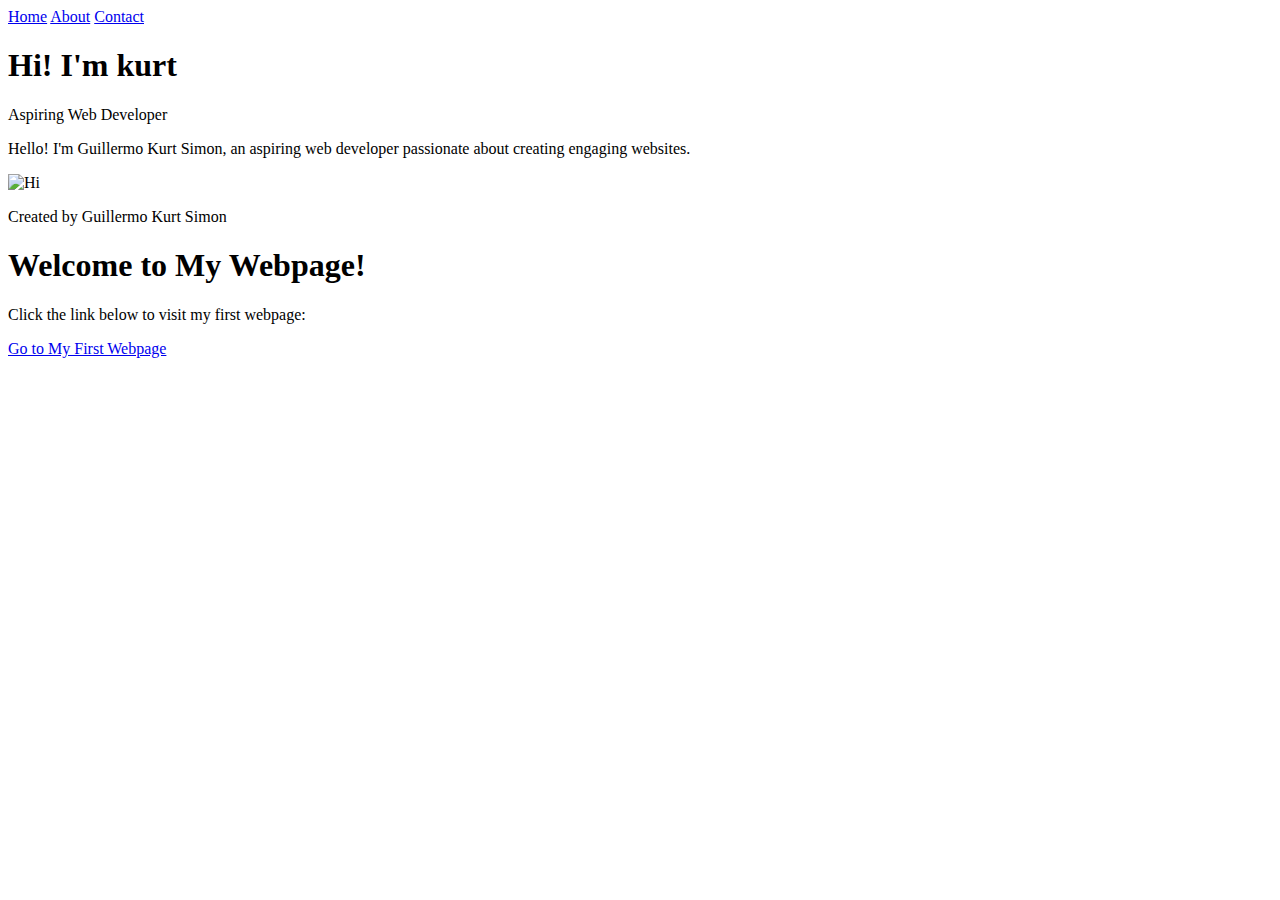
==== index.html @ 0ee40a64 "Add files via upload" ====
<!DOCTYPE html>
<html lang="en">
<head>
    <title>Document</title>
    <link rel="stylesheet" href="1st.css">
</head>
<body>
    <nav>
        <a href="1st.html">Home</a>
        <a href="3rd.html">About</a>
        <a href="4rt.html">Contact</a>
    </nav>
    
    <header>
        <h1>Hi! I'm kurt</div></h1>
        <p>Aspiring Web Developer</p>
    </header>
    
    <main>
        <p>Hello! I'm Guillermo Kurt Simon, an aspiring web developer passionate about creating engaging websites.</p>
        <img src="Hi.jpg" alt="Hi">
    </main>
    
    <footer>
        <p>Created by Guillermo Kurt Simon</p>
    </footer>   
</body>
</html>

<!DOCTYPE html>
<html lang="en">
<head>
    <meta charset="UTF-8">
    <meta name="viewport" content="width=device-width, initial-scale=1.0">
    <title>Link to My Webpage</title>
</head>
<body>
    <h1>Welcome to My Webpage!</h1>
    <p>Click the link below to visit my first webpage:</p>
    <a href="1st.html" target="1st.html">Go to My First Webpage</a>
</body>
</html>
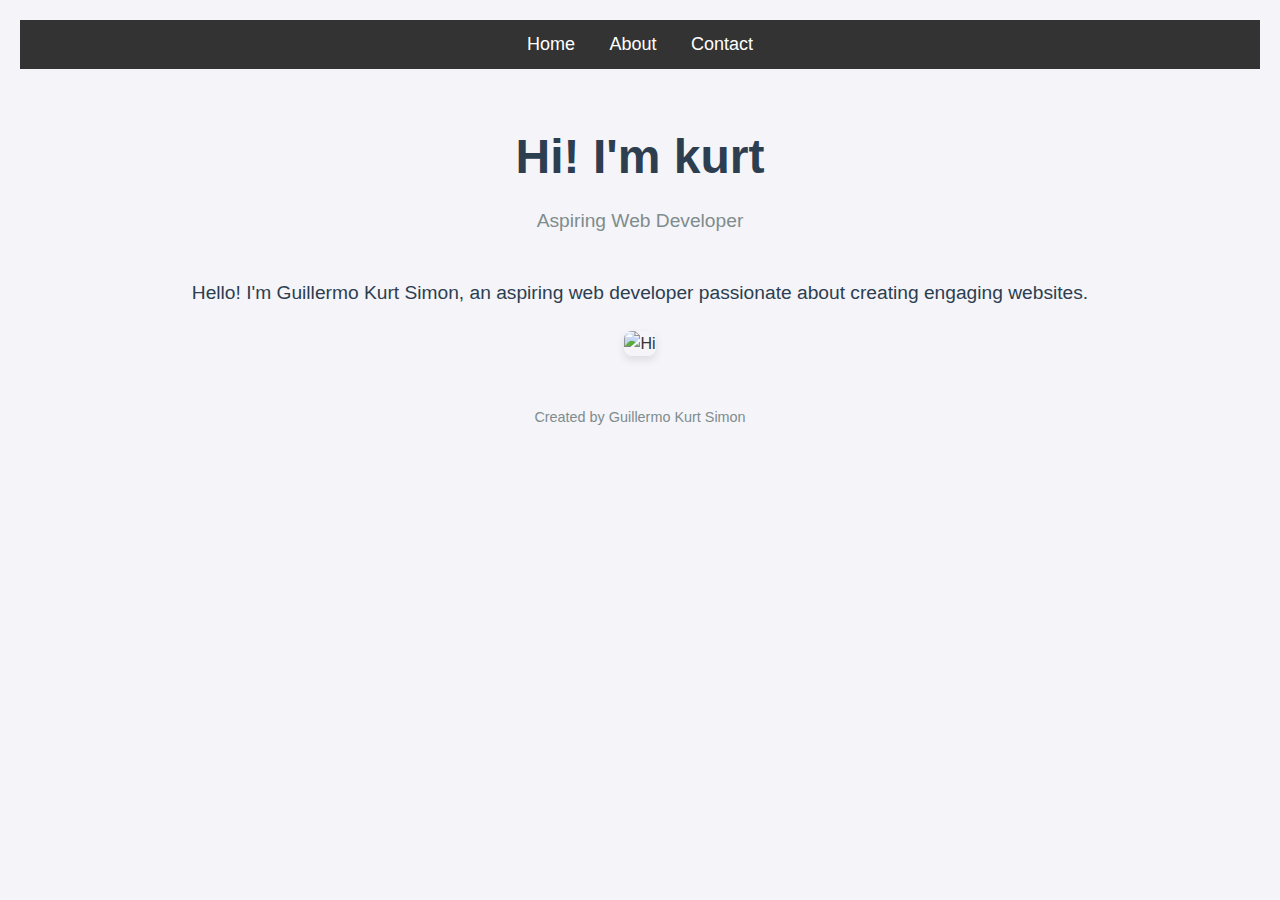
==== commit c22532a7: "Add files via upload" ====
--- a/index.html
+++ b/index.html
@@ -6,7 +6,7 @@
 </head>
 <body>
     <nav>
-        <a href="1st.html">Home</a>
+        <a href="index.html">Home</a>
         <a href="3rd.html">About</a>
         <a href="4rt.html">Contact</a>
     </nav>
@@ -26,17 +26,3 @@
     </footer>   
 </body>
 </html>
-
-<!DOCTYPE html>
-<html lang="en">
-<head>
-    <meta charset="UTF-8">
-    <meta name="viewport" content="width=device-width, initial-scale=1.0">
-    <title>Link to My Webpage</title>
-</head>
-<body>
-    <h1>Welcome to My Webpage!</h1>
-    <p>Click the link below to visit my first webpage:</p>
-    <a href="1st.html" target="1st.html">Go to My First Webpage</a>
-</body>
-</html>
--- a/1st.css
+++ b/1st.css
@@ -0,0 +1,133 @@
+/* General Reset */
+* {
+    margin: 0;
+    padding: 0;
+    box-sizing: border-box;
+}
+
+/* Body and Background */
+body {
+    font-family: 'Arial', sans-serif;
+    background-color: #f4f4f9;
+    color: #333;
+    line-height: 1.6;
+    padding: 20px;
+}
+
+/* Navigation Bar */
+nav {
+    background-color: #333;
+    padding: 10px;
+    text-align: center;
+}
+
+nav a {
+    color: #fff;
+    text-decoration: none;
+    margin: 0 15px;
+    font-size: 18px;
+    transition: color 0.3s ease;
+}
+
+nav a:hover {
+    color: #4caf50; /* Green on hover */
+}
+
+/* Header Section */
+header {
+    text-align: center;
+    margin-top: 50px;
+}
+
+header h1 {
+    font-size: 3em;
+    color: #2c3e50;
+    margin-bottom: 10px;
+}
+
+header p {
+    font-size: 1.2em;
+    color: #7f8c8d;
+}
+
+/* Main Section */
+main {
+    max-width: 900px;
+    margin: 40px auto;
+    text-align: center;
+}
+
+main p {
+    font-size: 1.2em;
+    line-height: 1.8;
+    margin-bottom: 20px;
+    color: #2c3e50;
+}
+
+main img {
+    width: 100%;
+    max-width: 400px;
+    height: auto;
+    border-radius: 8px;
+    box-shadow: 0 4px 8px rgba(0, 0, 0, 0.1);
+    transition: transform 0.3s ease;
+}
+
+main img:hover {
+    transform: scale(1.05);
+}
+
+/* Footer Section */
+footer {
+    text-align: center;
+    margin-top: 50px;
+    font-size: 0.9em;
+    color: #7f8c8d;
+}
+
+footer p {
+    margin-top: 10px;
+}
+
+/* Mobile Responsiveness */
+@media (max-width: 768px) {
+    nav a {
+        font-size: 16px;
+        margin: 0 10px;
+    }
+
+    header h1 {
+        font-size: 2.5em;
+    }
+
+    main {
+        padding: 10px;
+    }
+
+    main p {
+        font-size: 1.1em;
+    }
+
+    footer p {
+        font-size: 0.8em;
+    }
+}
+
+@media (max-width: 480px) {
+    nav {
+        padding: 15px;
+    }
+
+    nav a {
+        font-size: 14px;
+        margin: 0 8px;
+    }
+
+    header h1 {
+        font-size: 2em;
+    }
+
+    main img {
+        max-width: 100%;
+    }
+}
